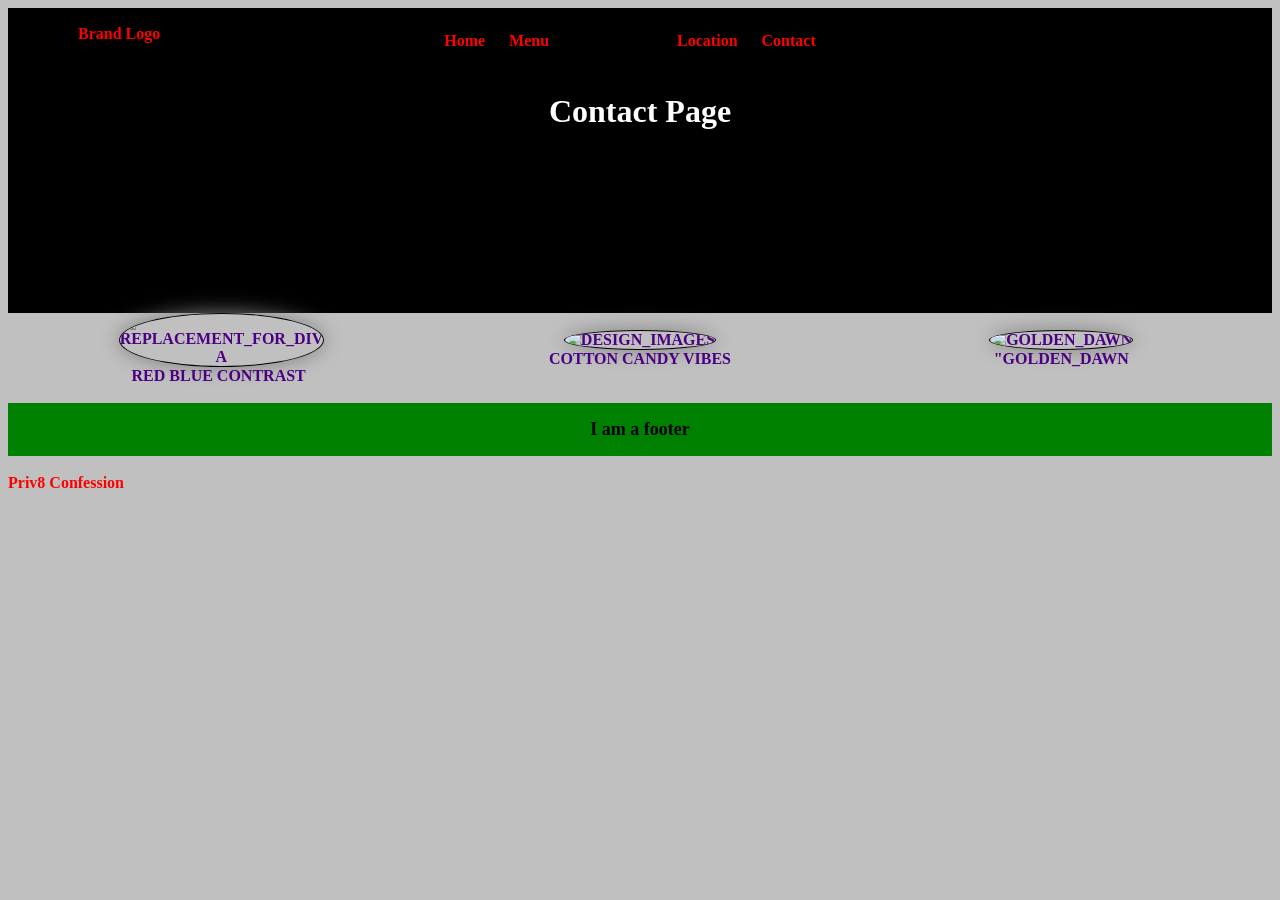
==== Contact.html @ 010945e2 "Add files via upload These are the files for my first webpage thus far" ====
<!DOCTYPE html>
<html>
<head>
  <title>Index/Contact</title>
  <link rel='stylesheet' href='Style.css'>
</head>
  <body>
    <header>
    <nav>
      <ul>
        <li><a href="Index.html">home</a></li>
        <li><a href="menu.html">Menu</a></li>
        <li><a class="logo" href="Index.html">Brand Logo</a></li>
        <li><a href="Location.html">Location</a></li>
        <li><a href="Contact.html">Contact</a></li>
      </ul>
    </nav>
    <h1>Contact Page</h1>
    </header>
    
    <section class="divi">
      <figure>
        <img src="Images/red_blue_circle.jpg" alt="Replacement_for_dIV a" >
        <figcaption>Red blue contrast</figcaption>
      </figure>
      <figure>
        <img src="Images/Pink_Clouds.jpg" alt="Design_Images">
        <figcaption>Cotton candy vibes</figcaption>
      </figure>
      <figure>
        <img src= "Images/Churchy.jpg" alt="Golden_Dawn">
        <figcaption>"Golden_Dawn</figcaption>
      </figure>
     
    </section>
    <br>
    <footer>I am a footer</footer>
    <br>
    <a class="confess" href="../yup.html">Priv8 confession</a>
  </body>
</html>
---- Style.css ----
body{
  background-color:silver;
}
nav ul{
  list-style-type:none;
  padding: 0px;
}
nav li{
  display:inline-block;
  margin-right:20px;
  }
li:first-child{
  margin-left:0px;
}
a{
  color:red;
  font-weight: bold;
  font-size:16px;
  text-transform:capitalize;
  text-decoration: none;
}
header .logo {
  Background-image:url("Images/store-image.png");
  background-size:80px;
  background-repeat:no-repeat;
  margin-top:3px;
  Width:80px;
  height:40px;
  display:inline-block;
  text-indent:-988px;
  position:relative;
  Top:-7px;
  
}
a:hover{
  text-decoration:underline;
  background:red;
}
/*a.confess{
  color:black
}*/
header{
  background-color:black;
  background-image:url("Images/Background.png");
  background-size:100%;
  background-position:center;
  background-repeat:no-repeat;
  height:300px;
  padding-top:5px;
  text-align:center;
  }
h1{
  color:white;
  }
section{
  display:flex;
  flex-direction:row;
  flex-wrap: wrap;
  /*justify-content:center;
  align-items:center;
  min-height:1vh;*/
}
section.divi figure img{
  border:1px solid black;
  border-radius:50%;
  box-shadow:grey 0px 0px 20px;
  width:200px;
  height:200px;
}
section.divi figure{
  width:200px;
  color:indigo;
  background-color:none;
  text-transform:uppercase;
  text-align:center;
  font-weight:Bold;
  margin: auto;
}

Footer{
  background-color:green;
  text-align:center;
  Color:black;
  padding:16px;
  font-size:large;
  font-weight:bold;
  font-family:serif;
  }
@media screen and (max-width:600px) {
  footer{
    background:gold;
  }
}
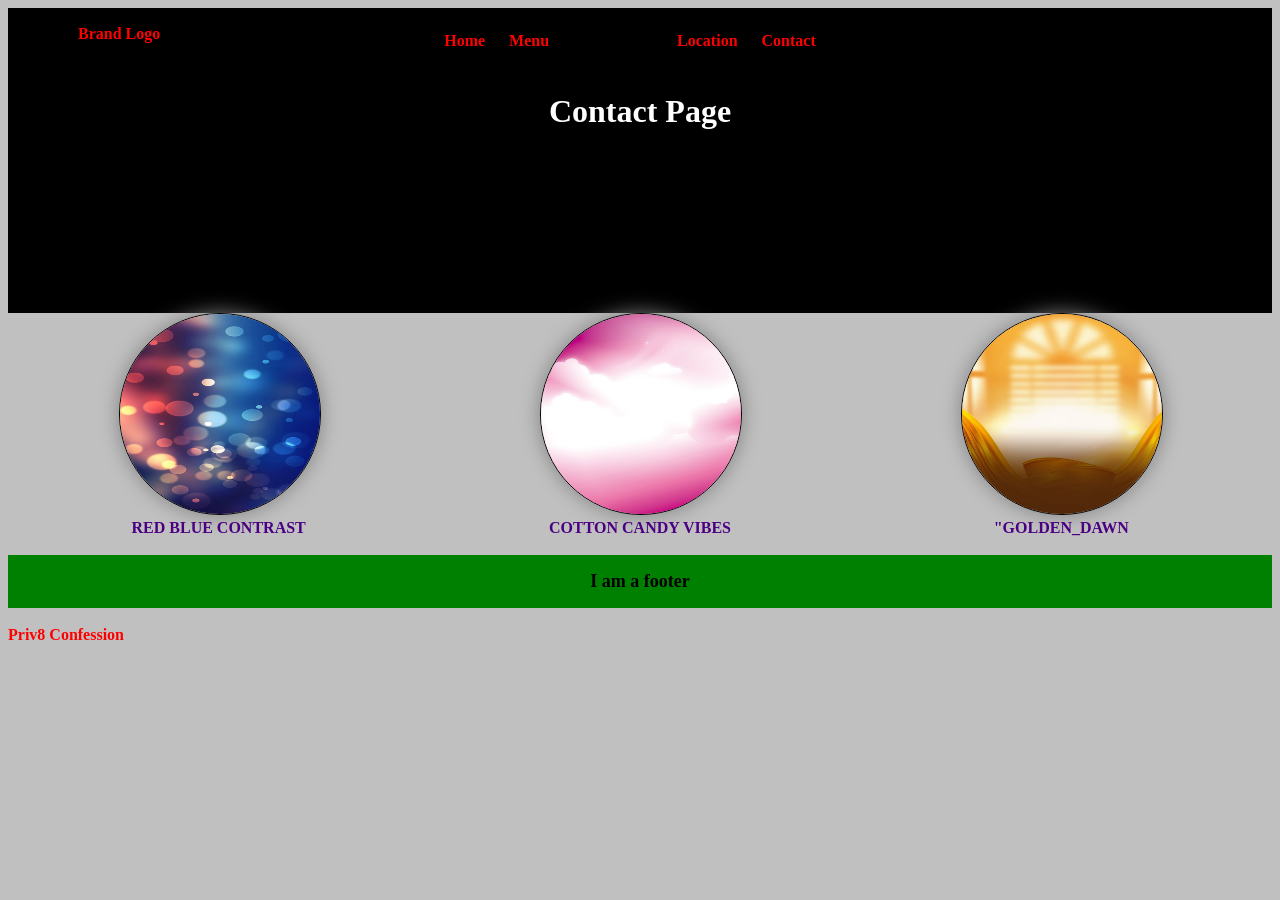
==== commit d87dc30c: "Refactor image source paths in Contact.html Updated image source paths to remove 'Images/' prefix." ====
--- a/Contact.html
+++ b/Contact.html
@@ -20,15 +20,15 @@
     
     <section class="divi">
       <figure>
-        <img src="Images/red_blue_circle.jpg" alt="Replacement_for_dIV a" >
+        <img src="red_blue_circle.jpg" alt="Replacement_for_dIV a" >
         <figcaption>Red blue contrast</figcaption>
       </figure>
       <figure>
-        <img src="Images/Pink_Clouds.jpg" alt="Design_Images">
+        <img src="Pink_Clouds.jpg" alt="Design_Images">
         <figcaption>Cotton candy vibes</figcaption>
       </figure>
       <figure>
-        <img src= "Images/Churchy.jpg" alt="Golden_Dawn">
+        <img src= "Churchy.jpg" alt="Golden_Dawn">
         <figcaption>"Golden_Dawn</figcaption>
       </figure>
      
@@ -38,4 +38,4 @@
     <br>
     <a class="confess" href="../yup.html">Priv8 confession</a>
   </body>
-</html>+</html>
